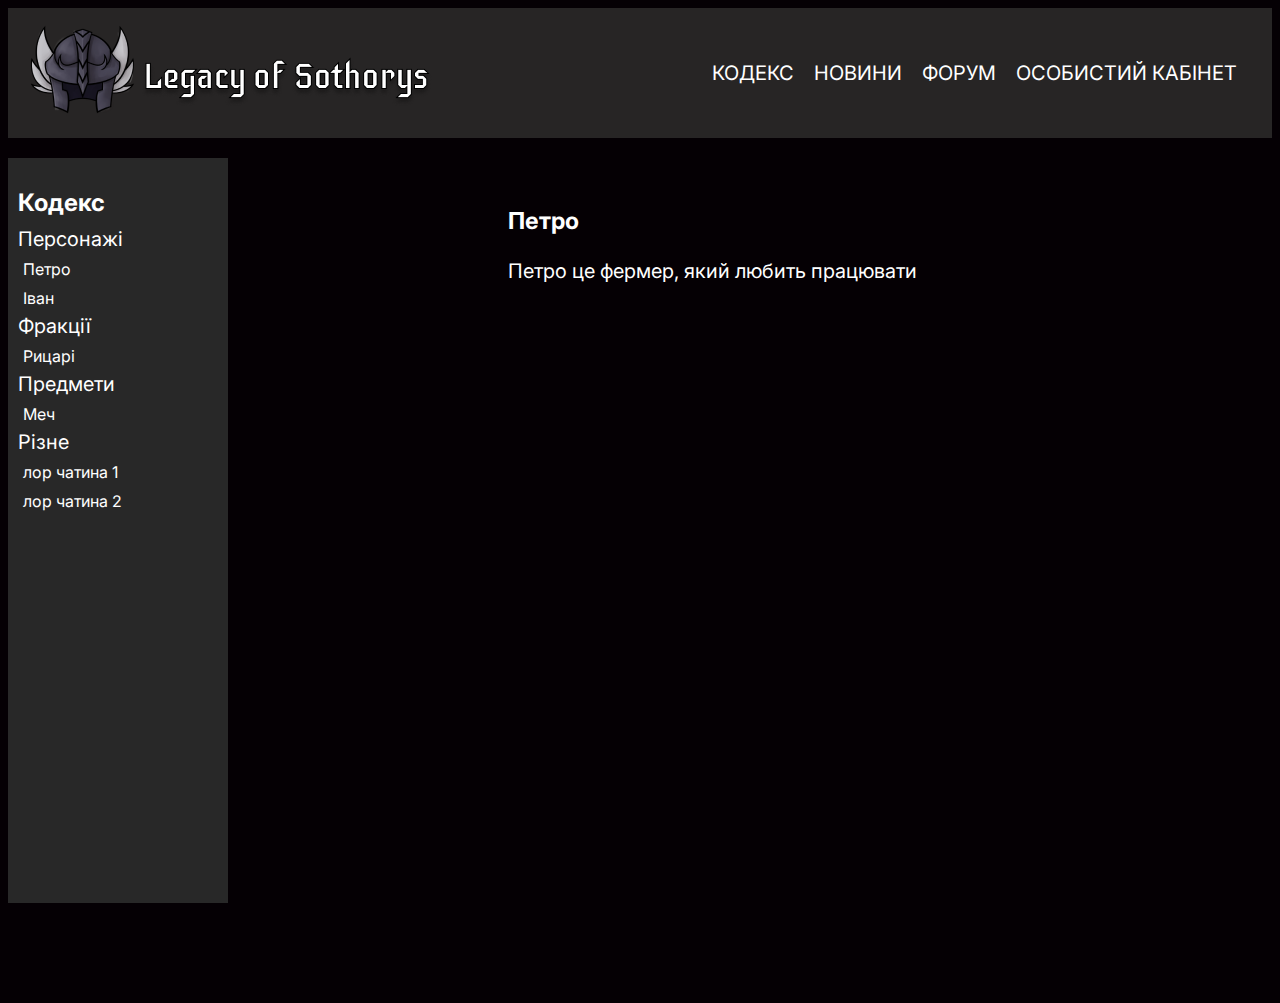
==== info.html @ 319db207 "1" ====
<!DOCTYPE html>
<html lang="en">
<head>
    <meta charset="UTF-8">
    <meta http-equiv="X-UA-Compatible" content="IE=edge">
    <meta name="viewport" content="width=device-width, initial-scale=1.0">
    <title>Кодекс Legacy of  Sothorys</title>
    <link rel="preconnect" href="https://fonts.googleapis.com">
    <link rel="preconnect" href="https://fonts.gstatic.com" crossorigin>
    <link href="https://fonts.googleapis.com/css2?family=Inter&display=swap" rel="stylesheet">
    <link rel="stylesheet" href="/styles/style.css">
    <link href="https://cdnjs.cloudflare.com/ajax/libs/normalize/8.0.1/normalize.min.css">
</head>
<link rel="shortcut icon" href="/images/web.ico" type="image/x-icon">
<body>
    <header>
        <div class="header">
            <a href="index.html" class="header__logo"><img src="/images/Logo.png" alt="Logo"></a>
            <nav>
                <ul class="nav">
                    <li class="nav__item">
                        <a href="info.html" class="nav__link">Кодекс</a>
                    </li>
                    <li class="nav__item">
                        <a href="news.html" class="nav__link">Новини</a>
                    </li>
                    <li class="nav__item">
                        <a href="#" class="nav__link">Форум</a>
                    </li>
                    <li class="nav__item">
                        <a href="log.html" class="nav__link">Особистий кабінет</a>
                    </li>
                </ul>
            </nav>
        </div>
    </header>
    <div class="Titels">
        <h2 class="Titels__title">Кодекс</h2>
        <ul class="infos">
            <li class="infos__item">
                <a class="infos__item">Персонажі</a>
            </li>
            <li class="infos__item">
                <a href="#" class="infos__link">Петро</a>
            </li>
            <li class="infos__item">
                <a href="#" class="infos__link">Іван</a>
            </li>
            <li class="infos__item">
                <a class="infos__item">Фракції</a>
            </li>
            <li class="infos__item">
                <a href="#" class="infos__link">Рицарі</a>
            </li>
            <li class="infos__item">
                <a class="infos__item">Предмети</a>
            </li>
            <li class="infos__item">
                <a href="#" class="infos__link">Меч</a>
            </li>
            <li class="infos__item">
                <a class="infos__item">Різне</a>
            </li>
            <li class="infos__item">
                <a href="#" class="infos__link">лор чатина 1</a>
            </li>
            <li class="infos__item">
                <a href="#" class="infos__link">лор чатина 2</a>
            </li>
        </ul>
    </div>
    <div class="Textos">
        <h3 class="Textos__title">Петро</h3>
        <p class="Textos__text">Петро це фермер, який любить працювати</p>
    </div>
</body>
</html>
---- styles/style.css ----
@charset "UTF-8";
html {
  font-size: 10px;
}

body {
  color: #FFFFFF;
  background-color: #050004;
  font-size: 20px;
  font-family: "Inter", sans-serif;
  overflow-x: hidden;
}

a {
  text-decoration: none;
}

.header {
  display: flex;
  background-color: #272525;
  justify-content: space-between;
  align-items: center;
  height: 100px;
  max-width: 1940px;
  margin: 0 auto;
  padding: 15px 15px;
}

.container {
  max-width: 1940px;
  margin: 0 auto;
  padding: 0 15px;
}

.nav {
  list-style: none;
  display: flex;
  text-transform: uppercase;
}
.nav__item {
  margin-right: 20px;
}
.nav__item:last-child {
  margin-right: 20px;
}
.nav__link {
  color: #FFFFFF;
  text-decoration: none;
}

.banner {
  text-align: center;
  background-color: #050004;
  background-image: url(/images/Back.png);
  color: #FFFFFF;
  max-width: 1940px;
  padding-top: 150px;
  padding-bottom: 657px;
}
.banner__title {
  font-size: 8rem;
  max-width: 920px;
  margin: 0 auto;
}
.banner__text {
  max-width: 800px;
  margin: 0 auto;
}
.banner__img {
  position: relative;
  top: 172px;
}

.section {
  background-color: #050004;
  max-width: 1940px;
  max-height: 900px;
}
.section__title {
  position: relative;
  left: 25px;
}

.btn {
  display: flex;
  align-items: center;
  justify-content: center;
  padding-top: 70px;
}
.btn__btn {
  font-size: 45px;
  background-color: #FF7518;
  padding: 1.5rem 4.5rem;
  color: #FFFFFF;
  border-radius: 0.8rem;
}

.news {
  display: flex;
  justify-content: space-between;
  top: 50px;
}

.news-info {
  display: flex;
  background-color: #282828;
  width: 500px;
  height: 600px;
  border-radius: 0.8rem;
}
.news-info__title {
  position: relative;
  top: 290px;
  font-size: 2.5rem;
  left: 25px;
}
.news-info__img1 {
  position: relative;
  bottom: 675px;
  left: 25px;
}
.news-info__line1 {
  display: flex;
  position: relative;
  width: 450px;
  height: 2px;
  bottom: 615px;
  left: 25px;
}

.news-list {
  display: flex;
  max-width: 400px;
  font-size: 1.5rem;
  position: relative;
  bottom: 250px;
  right: 15px;
}
.news-list__btn {
  display: flex;
  position: absolute;
  top: 138px;
  left: 99px;
  font-size: 2.5rem;
  background-color: #6B8E23;
  padding: 0.7rem 10rem;
  color: #FFFFFF;
  border-radius: 0.8rem;
}

.news-item {
  position: relative;
  margin: 0 auto;
}

.news-item1 {
  position: relative;
  margin: 0 auto;
}

.news-item2 {
  position: relative;
  margin: 0 auto;
}

.newsbtn {
  display: flex;
  position: relative;
  right: 526px;
  bottom: 300px;
}
.newsbtn__btn {
  border: 1px solid #FF7518;
  font-size: 45px;
  background-color: #FF7518;
  padding: 1.5rem 4.5rem;
  color: #FFFFFF;
  border-radius: 0.8rem;
}

.contacts {
  background-color: #050004;
  max-width: 1940px;
}

.info {
  display: flex;
  background-color: #282828;
  width: 500px;
  height: 500px;
  border-radius: 0.8rem;
  position: relative;
  left: 17%;
}
.info__header__img {
  display: flex;
  position: relative;
  bottom: 18px;
}
.info__btn__btn {
  display: flex;
  position: absolute;
  left: 50%;
  transform: translate(-50%, 0);
  top: 88%;
  font-size: 2.5rem;
  background-color: #050004;
  padding: 0.7rem 4rem;
  color: #FFFFFF;
  border-radius: 0.8rem;
}
.info__end {
  display: flex;
}

.links1 {
  display: flex;
  background-color: #282828;
  width: 500px;
  height: 500px;
  border-radius: 0.8rem;
  position: relative;
  left: 50%;
}
.links1__header {
  display: flex;
}
.links1__header__img {
  display: flex;
  max-height: 90px;
  max-width: 500px;
  position: relative;
}
.links1__header__title {
  display: flex;
  position: absolute;
  left: 82px;
}
.links1__btn {
  position: relative;
  right: 85%;
}
.links1__btn__instagram {
  display: flex;
  position: absolute;
  max-width: 350px;
  max-height: 90px;
  top: 25%;
}
.links1__btn__tiktok {
  display: flex;
  position: absolute;
  max-width: 350px;
  max-height: 90px;
  top: 47%;
}
.links1__btn__patreon {
  display: flex;
  position: absolute;
  max-width: 350px;
  max-height: 90px;
  top: 70%;
}

.end {
  background-color: #050004;
  max-width: 1940px;
}

.ending {
  display: flex;
}
.ending__text {
  top: 15px;
  display: flex;
  position: relative;
  left: 50%;
  transform: translate(-50%, 0);
  border-top: solid;
}

.start {
  background-color: #050004;
  max-width: 1940px;
}
.start__title {
  position: relative;
  left: 25px;
}

.step {
  position: relative;
  left: 25px;
}
.step__first {
  display: flex;
  position: relative;
}
.step__first__img {
  position: relative;
}
.step__first__title {
  position: absolute;
  left: 80px;
  bottom: 313px;
  font-size: 40px;
}
.step__first__text {
  position: absolute;
  left: 80px;
  bottom: 227px;
  max-width: 500px;
}
.step__first__rools {
  display: flex;
  position: absolute;
  left: 77px;
  bottom: 193px;
  background-color: #FF7518;
  padding: 1rem 0.9rem;
  border-radius: 0.8rem;
  color: #fff;
}
.step__first__registration {
  display: flex;
  position: absolute;
  left: 304px;
  bottom: 193px;
  background-color: #6B8E23;
  padding: 1rem 0.9rem;
  border-radius: 0.8rem;
  color: #fff;
}
.step__two {
  position: relative;
  top: 45px;
}
.step__two__img {
  position: relative;
}
.step__two__title {
  position: absolute;
  left: 80px;
  bottom: 336px;
  font-size: 40px;
}
.step__two__text {
  position: absolute;
  left: 80px;
  bottom: 260px;
  max-width: 500px;
}
.step__two__windows {
  display: inline-block;
  position: relative;
  padding: 12px 40px 12px 16px;
  background-color: #FF7518;
  color: #fff;
  font-weight: 500;
  font-size: 18px;
  border-radius: 0.8rem;
  bottom: 190px;
  left: 10px;
}
.step__two__windows__text {
  display: block;
  margin-bottom: 6px;
}
.step__two__windows__subtext {
  display: block;
  font-weight: 300;
}
.step__two__linux {
  display: inline-block;
  position: relative;
  padding: 12px 40px 12px 16px;
  background-color: #6B8E23;
  color: #fff;
  font-weight: 500;
  font-size: 18px;
  border-radius: 0.8rem;
  bottom: 190px;
  left: 20px;
}
.step__two__linux__text {
  display: block;
  margin-bottom: 6px;
}
.step__two__linux__subtext {
  display: block;
  font-weight: 300;
}
.step__last {
  position: relative;
  top: 60px;
}
.step__last__title {
  position: absolute;
  left: 80px;
  bottom: -26px;
  font-size: 40px;
}

.step__two__windows::before {
  content: "";
  display: block;
  position: absolute;
  top: 0;
  right: 0;
  bottom: 0;
  width: 60px;
  background-image: url("/images/wind.png");
  background-position: center bottom;
  background-repeat: no-repeat;
}

.step__two__linux::before {
  content: "";
  display: block;
  position: absolute;
  top: 0;
  right: 0;
  bottom: 0;
  width: 60px;
  background-image: url("/images/linux.png");
  background-position: center bottom;
  background-repeat: no-repeat;
}

.Reg {
  text-align: center;
  background-color: #050004;
  background-image: url(/images/Back.png);
  max-width: 1940px;
  padding-top: 150px;
  padding-bottom: 633px;
}

.registration-container {
  background-color: rgba(30, 30, 30, 0.8);
  color: #fff;
  position: fixed;
  top: 60%;
  left: 50%;
  transform: translate(-50%, -50%);
  padding: 30px;
  border-radius: 10px;
  box-shadow: 0px 0px 20px 0px rgba(0, 0, 0, 0.3);
  max-width: 600px;
}

.registration-container h2 {
  margin-top: 0;
}

.form-row {
  display: flex;
  justify-content: space-between;
}

.form-group {
  margin-bottom: 20px;
}

label {
  display: block;
  margin-bottom: 5px;
}

input[type=text],
input[type=email],
input[type=password] {
  border: 1px solid #ccc;
  background-color: rgba(255, 255, 255, 0.1);
  color: #fff;
}

button[type=submit] {
  display: block;
  margin-top: 30px;
  padding: 20px 156px;
  border: 1px solid #ccc;
  border-radius: 5px;
  background-color: rgba(255, 255, 255, 0.1);
  color: #fff;
  cursor: pointer;
}

button[type=submit]:hover {
  background-color: rgba(255, 255, 255, 0.2);
}

.login-section {
  background-color: rgba(30, 30, 30, 0.8);
  color: white;
  width: 400px;
  margin: 0 auto;
  padding: 20px;
  border-radius: 10px;
  text-align: center;
}

.login-section h2 {
  font-size: 24px;
  margin-bottom: 20px;
}

.login-form {
  display: flex;
  flex-direction: column;
}

.input-group {
  display: flex;
  flex-direction: row;
  align-items: center;
  margin-bottom: 10px;
}

.input-group label {
  margin-right: 10px;
}

.input-group input {
  padding: 5px;
  border: 1px solid gray;
  border-radius: 5px;
  font-size: 16px;
  width: 100%;
}

.button-group {
  display: flex;
  justify-content: center;
  margin-top: 20px;
}

.button-group button {
  padding: 10px 20px;
  background-color: gray;
  border: none;
  color: white;
  font-size: 16px;
  border-radius: 5px;
  cursor: pointer;
}

.links-group {
  margin-top: 20px;
}

.links-group a {
  margin-right: 10px;
  color: white;
  text-decoration: none;
}

.links-group a:hover {
  text-decoration: underline;
}

.Log {
  background-color: #050004;
  background-image: url(/images/Back.png);
  max-width: 1940px;
  padding-top: 150px;
  padding-bottom: 229px;
}

.login-section {
  background-color: #1E1E1E;
  opacity: 0.8;
  color: #FFF;
  text-align: center;
  padding: 50px;
}

.login-section h2 {
  margin-top: -20px;
  font-size: 34px;
  margin-bottom: 30px;
}

.form-group {
  display: flex;
  flex-direction: column;
  margin-bottom: 20px;
}

.form-group label {
  align-self: flex-start;
  margin-bottom: 5px;
}

.form-group input {
  padding: 10px;
  border: 1px solid #888;
  border-radius: 5px;
  background-color: #1E1E1E;
  color: #FFF;
}

.form-group input:focus {
  outline: none;
  border-color: #0CF;
}

.form-group input[type=submit] {
  background-color: #1E1E1E;
  border: 1px solid #888;
  border-radius: 5px;
  color: #FFF;
  padding: 10px 20px;
  cursor: pointer;
}

.form-group input[type=submit]:hover {
  background-color: #0CF;
  border-color: #0CF;
  color: #FFF;
}

.links {
  margin-top: 20px;
}

.links a {
  color: #FFF;
  text-decoration: none;
  margin-right: 20px;
}

.links a:hover {
  color: #0CF;
}

.logbtn {
  border: 1px solid white;
  padding: 2px 15px;
  color: #FFFFFF;
  border-color: #FFF;
  border-radius: 0.8rem;
}

/* Стили для ячеек новостей */
.news-itemm {
  background-color: #272525;
  color: white;
  margin-bottom: 20px;
  margin: 0 auto;
  text-align: center;
  top: 50px;
  max-width: 900px;
  max-height: 600px;
}
.news-itemm__date {
  position: relative;
  left: 25px;
}

.news-itemm h2 {
  position: relative;
  top: 10px;
}

/* Стили для изображения */
.news-itemm img {
  max-width: 100%;
}

/* Стили для кнопки "Подробней" */
.read-more {
  background-color: #FF7518;
  color: #FFFFFF;
  padding: 10px 20px;
  text-decoration: none;
  border-radius: 0.8rem;
  position: relative;
  right: 25px;
}

.new3 {
  width: 80%;
  margin: 0 auto;
  text-align: center;
}
.new3-text {
  max-width: 800px;
  position: relative;
  left: 350px;
}
.new3-btn {
  font-size: 2.5rem;
  background-color: #FF7518;
  padding: 2rem 10rem;
  border-radius: 0.8rem;
  color: #FFFFFF;
  position: relative;
  top: 25px;
}

.Titels {
  display: flex;
  flex-direction: column;
  background-color: #282828;
  padding: 10px;
  width: 200px;
  height: 725px;
  position: relative;
  top: 20px;
}

.Titels__title {
  font-size: 1.2em;
  margin-bottom: 10px;
}

.infos {
  list-style: none;
  padding: 0;
  margin: 0;
}

.infos__item {
  margin-bottom: 5px;
}

.infos__item a {
  color: #fff;
  text-decoration: none;
}

.infos__link {
  font-size: 16px;
  position: relative;
  left: 5px;
}

.infos__link:hover {
  text-decoration: underline;
}

.Textos {
  position: relative;
  left: 500px;
  bottom: 700px;
}

.prof-inf {
  position: relative;
  left: 300px;
  max-width: 400px;
  max-height: 500px;
  margin: 50px;
  background-color: #272525;
  padding: 80px 40px;
  border-radius: 10px;
}

.profile-section {
  display: flex;
  align-items: center;
  margin-bottom: 20px;
}

.profile-section label {
  font-weight: bold;
  margin-right: 10px;
}

.change-password-btn {
  background-color: #FF7518;
  color: #fff;
  padding: 5px 5px;
  border: none;
  border-radius: 30px;
  cursor: pointer;
}

.logout-btn {
  background-color: #6B8E23;
  color: #fff;
  padding: 10px 20px;
  border: none;
  border-radius: 30px;
  font-weight: bold;
  cursor: pointer;
  margin-left: auto;
}

.personalization-section {
  position: relative;
  left: 800px;
  bottom: 346px;
  max-width: 400px;
  max-height: 500px;
  margin: 50px;
  background-color: #272525;
  padding: 80px 40px;
  border-radius: 10px;
}

.personalization-section h2 {
  margin-bottom: 10px;
}

.upload-message {
  font-size: 14px;
  color: gray;
  margin-bottom: 10px;
}

.image-preview {
  border: 1px solid #ccc;
  padding: 10px;
  max-width: 100%;
  margin-bottom: 10px;
}

.upload-btn {
  background-color: orange;
  color: #fff;
  padding: 10px 20px;
  border: none;
  border-radius: 30px;
  font-weight: bold;
  cursor: pointer;
}/*# sourceMappingURL=style.css.map */
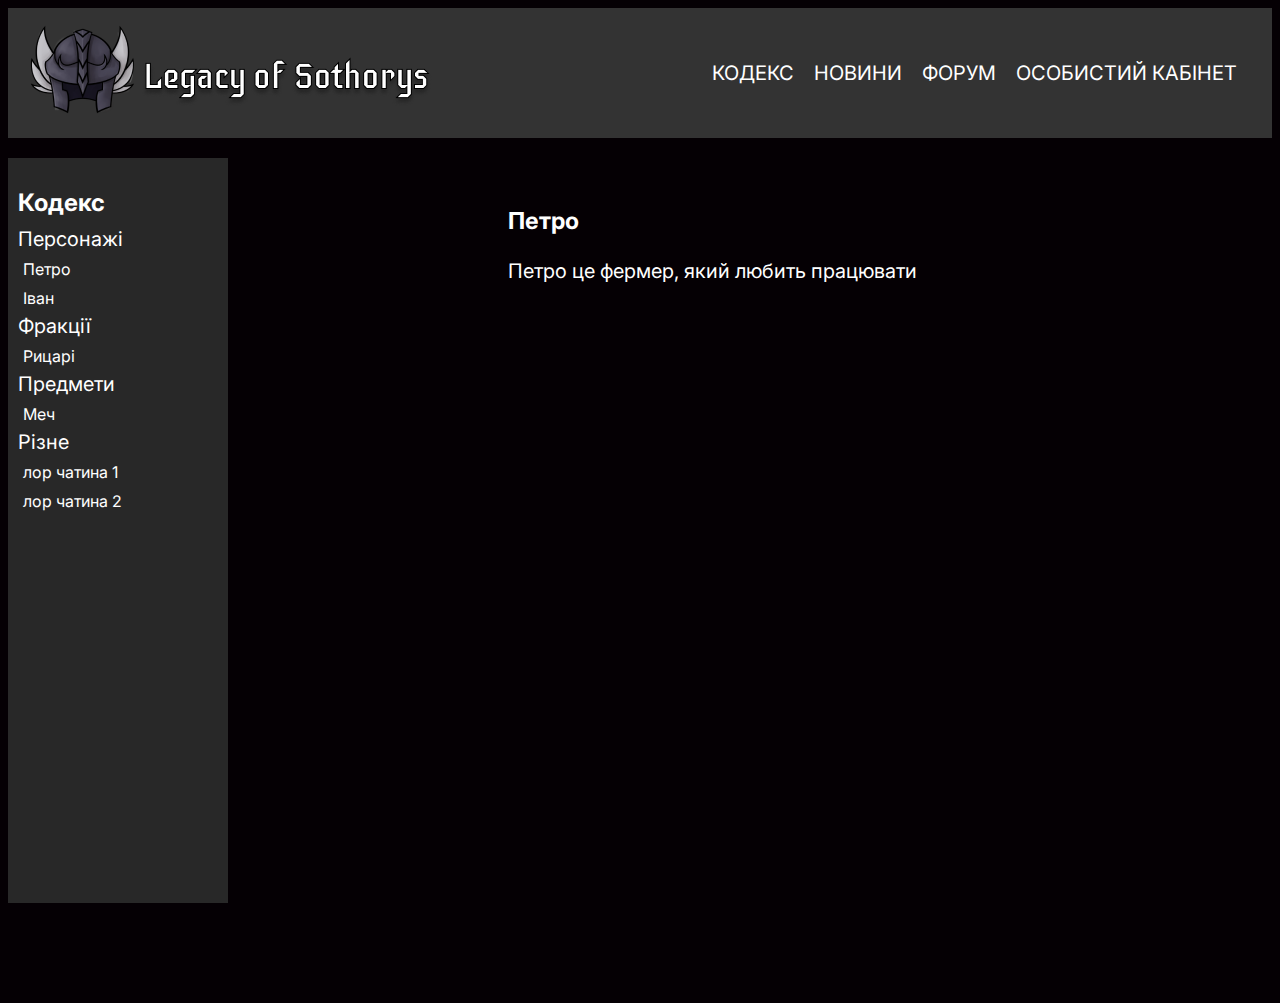
==== commit c522e4a1: "1" ====
--- a/info.html
+++ b/info.html
@@ -32,6 +32,7 @@
                     </li>
                 </ul>
             </nav>
+            <div class="navbar-toggle">&#9776;</div>
         </div>
     </header>
     <div class="Titels">
@@ -73,5 +74,15 @@
         <h3 class="Textos__title">Петро</h3>
         <p class="Textos__text">Петро це фермер, який любить працювати</p>
     </div>
+    <script>
+        document.addEventListener('DOMContentLoaded', function () {
+            var navbarToggle = document.querySelector('.navbar-toggle');
+            var navbarMenu = document.querySelector('.nav');
+
+            navbarToggle.addEventListener('click', function () {
+                navbarMenu.classList.toggle('navbar-open');
+            });
+        });
+    </script>
 </body>
 </html>--- a/styles/style.css
+++ b/styles/style.css
@@ -17,19 +17,15 @@
 
 .header {
   display: flex;
-  background-color: #272525;
+  background-color: #333;
   justify-content: space-between;
   align-items: center;
   height: 100px;
   max-width: 1940px;
   margin: 0 auto;
   padding: 15px 15px;
-}
-
-.container {
-  max-width: 1940px;
-  margin: 0 auto;
-  padding: 0 15px;
+  position: relative; /* Добавлено */
+  z-index: 999; /* Добавлено */
 }
 
 .nav {
@@ -37,17 +33,45 @@
   display: flex;
   text-transform: uppercase;
 }
+
 .nav__item {
   margin-right: 20px;
 }
-.nav__item:last-child {
-  margin-right: 20px;
-}
+
 .nav__link {
-  color: #FFFFFF;
+  color: #fff;
   text-decoration: none;
 }
 
+.navbar-toggle {
+  display: none;
+}
+
+@media screen and (max-width: 930px) {
+  .nav {
+    display: none;
+    flex-direction: column;
+    align-items: center;
+    background-color: #333;
+    padding: 20px;
+    position: absolute;
+    top: 100px;
+    left: 0;
+    right: 0;
+    z-index: 999; /* Добавлено */
+  }
+  .navbar-open {
+    display: flex;
+  }
+  .navbar-toggle {
+    display: block;
+    cursor: pointer;
+    color: #fff;
+    font-size: 24px;
+    position: relative; /* Добавлено */
+    z-index: 1000; /* Добавлено */
+  }
+}
 .banner {
   text-align: center;
   background-color: #050004;
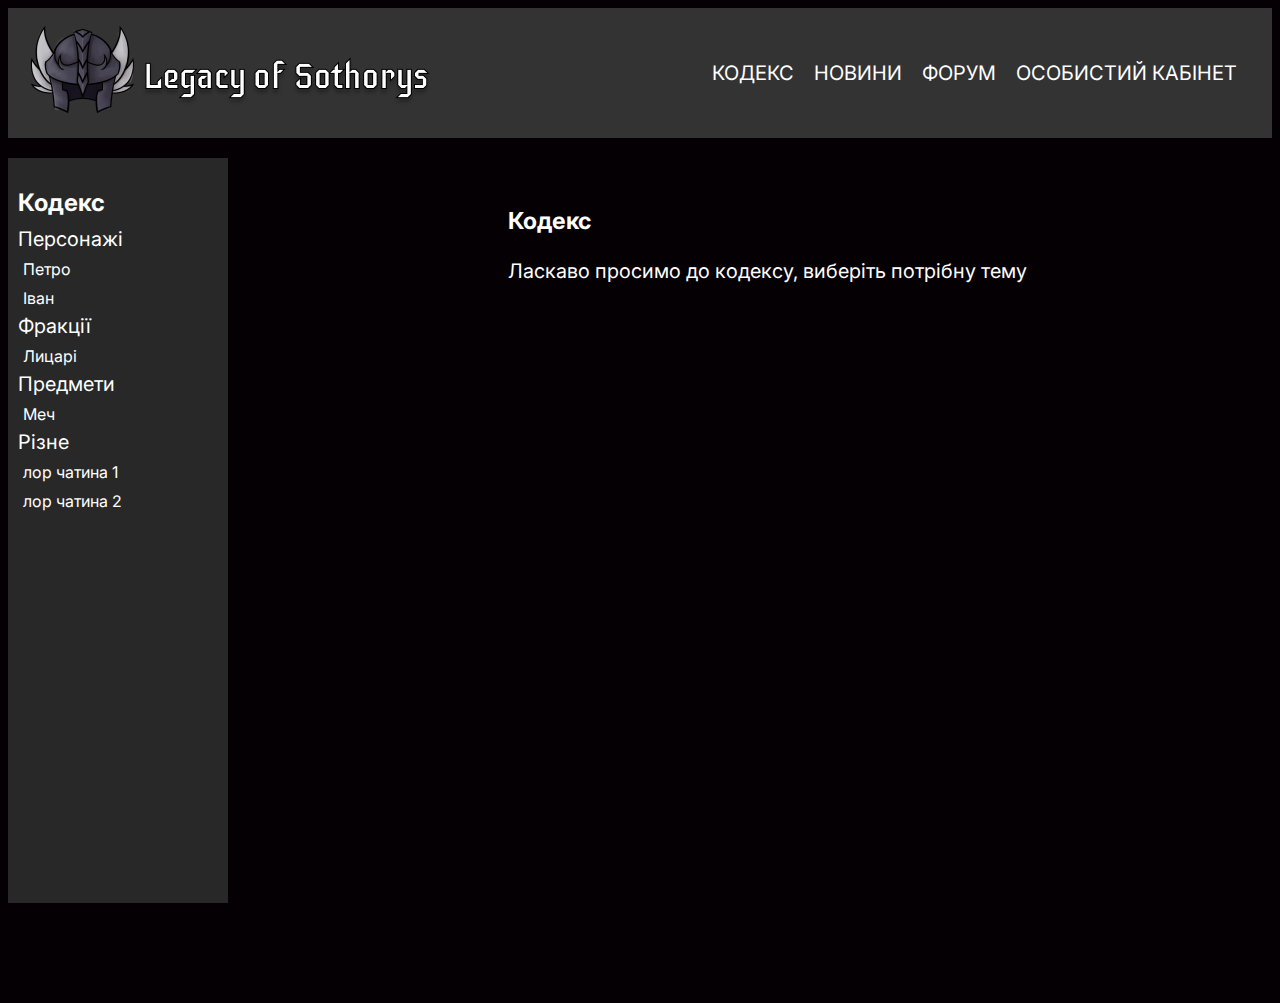
==== commit 45a1f504: "1" ====
--- a/info.html
+++ b/info.html
@@ -42,38 +42,86 @@
                 <a class="infos__item">Персонажі</a>
             </li>
             <li class="infos__item">
-                <a href="#" class="infos__link">Петро</a>
+                <a href="#" class="infos__link1">Петро</a>
             </li>
             <li class="infos__item">
-                <a href="#" class="infos__link">Іван</a>
+                <a href="#" class="infos__link2">Іван</a>
             </li>
             <li class="infos__item">
                 <a class="infos__item">Фракції</a>
             </li>
             <li class="infos__item">
-                <a href="#" class="infos__link">Рицарі</a>
+                <a href="#" class="infos__link3">Лицарі</a>
             </li>
             <li class="infos__item">
                 <a class="infos__item">Предмети</a>
             </li>
             <li class="infos__item">
-                <a href="#" class="infos__link">Меч</a>
+                <a href="#" class="infos__link4">Меч</a>
             </li>
             <li class="infos__item">
                 <a class="infos__item">Різне</a>
             </li>
             <li class="infos__item">
-                <a href="#" class="infos__link">лор чатина 1</a>
+                <a href="#" class="infos__link5">лор чатина 1</a>
             </li>
             <li class="infos__item">
-                <a href="#" class="infos__link">лор чатина 2</a>
+                <a href="#" class="infos__link6">лор чатина 2</a>
             </li>
         </ul>
     </div>
     <div class="Textos">
-        <h3 class="Textos__title">Петро</h3>
-        <p class="Textos__text">Петро це фермер, який любить працювати</p>
+        <h3 class="pageTitle">Кодекс</h3>
+        <p class="textContainer">Ласкаво просимо до кодексу, виберіть потрібну тему</p>
     </div>
+    <script>
+        // Получаем ссылки на элементы
+        var link1 = document.querySelector('.infos__link1');
+        var link2 = document.querySelector('.infos__link2');
+        var link3 = document.querySelector('.infos__link3');
+        var link4 = document.querySelector('.infos__link4');
+        var link5 = document.querySelector('.infos__link5');
+        var link6 = document.querySelector('.infos__link6');
+        var pageTitle = document.querySelector(".pageTitle");
+        var textContainer = document.querySelector(".textContainer");
+
+        // Назначаем обработчики событий для кнопок
+        link1.addEventListener("click", function(event) {
+        event.preventDefault(); // Отменяем переход по ссылке
+        pageTitle.innerHTML = "Петро";
+        textContainer.innerHTML = "Петро це фермер, який любить працювати";
+        });
+
+        link2.addEventListener("click", function(event) {
+        event.preventDefault(); // Отменяем переход по ссылке
+        pageTitle.innerHTML = "Іван";
+        textContainer.innerHTML = "Іван це інший персонаж";
+        });
+
+        link3.addEventListener("click", function(event) {
+        event.preventDefault(); // Отменяем переход по ссылке
+        pageTitle.innerHTML = "Лицарі";
+        textContainer.innerHTML = "Лицарі це орден захисників";
+        });
+
+        link4.addEventListener("click", function(event) {
+        event.preventDefault(); // Отменяем переход по ссылке
+        pageTitle.innerHTML = "Меч";
+        textContainer.innerHTML = "Меч стандартне спорядження лицарів";
+        });
+
+        link5.addEventListener("click", function(event) {
+        event.preventDefault(); // Отменяем переход по ссылке
+        pageTitle.innerHTML = "лор чатина 1";
+        textContainer.innerHTML = "1";
+        });
+
+        link6.addEventListener("click", function(event) {
+        event.preventDefault(); // Отменяем переход по ссылке
+        pageTitle.innerHTML = "лор чатина 2";
+        textContainer.innerHTML = "2";
+        });
+    </script>
     <script>
         document.addEventListener('DOMContentLoaded', function () {
             var navbarToggle = document.querySelector('.navbar-toggle');
--- a/styles/style.css
+++ b/styles/style.css
@@ -72,6 +72,41 @@
     z-index: 1000; /* Добавлено */
   }
 }
+@media screen and (max-width: 1562px) {
+  .news {
+    display: flex;
+    flex-direction: column;
+    top: 50px;
+  }
+  .news-item1 {
+    position: relative;
+    bottom: 370px;
+  }
+  .news-item2 {
+    position: relative;
+    bottom: 740px;
+  }
+  .newsbtn {
+    display: flex;
+    position: relative;
+    left: 50%;
+  }
+  .info {
+    display: flex;
+    flex-direction: column;
+    position: relative;
+    top: 1219px;
+  }
+  .info-links {
+    display: flex;
+    position: relative;
+    left: 50px;
+  }
+  .ending {
+    position: relative;
+    top: 1089px;
+  }
+}
 .banner {
   text-align: center;
   background-color: #050004;
@@ -190,7 +225,8 @@
 .newsbtn {
   display: flex;
   position: relative;
-  right: 526px;
+  right: 60%;
+  transform: translate(-50%, 0);
   bottom: 300px;
 }
 .newsbtn__btn {
@@ -207,7 +243,7 @@
   max-width: 1940px;
 }
 
-.info {
+.info-links {
   display: flex;
   background-color: #282828;
   width: 500px;
@@ -216,15 +252,15 @@
   position: relative;
   left: 17%;
 }
-.info__header__img {
+.info-links__header__img {
   display: flex;
   position: relative;
   bottom: 18px;
 }
-.info__btn__btn {
-  display: flex;
-  position: absolute;
-  left: 50%;
+.info-links__btn__btn {
+  display: flex;
+  position: relative;
+  right: 94%;
   transform: translate(-50%, 0);
   top: 88%;
   font-size: 2.5rem;
@@ -233,11 +269,11 @@
   color: #FFFFFF;
   border-radius: 0.8rem;
 }
-.info__end {
-  display: flex;
-}
-
-.links1 {
+.info-links__end {
+  display: flex;
+}
+
+.info-links1 {
   display: flex;
   background-color: #282828;
   width: 500px;
@@ -245,40 +281,41 @@
   border-radius: 0.8rem;
   position: relative;
   left: 50%;
-}
-.links1__header {
-  display: flex;
-}
-.links1__header__img {
+  bottom: 507px;
+}
+.info-links1__header {
+  display: flex;
+}
+.info-links1__header__img {
   display: flex;
   max-height: 90px;
   max-width: 500px;
   position: relative;
 }
-.links1__header__title {
+.info-links1__header__title {
   display: flex;
   position: absolute;
   left: 82px;
 }
-.links1__btn {
+.info-links1__btn {
   position: relative;
   right: 85%;
 }
-.links1__btn__instagram {
+.info-links1__btn__instagram {
   display: flex;
   position: absolute;
   max-width: 350px;
   max-height: 90px;
   top: 25%;
 }
-.links1__btn__tiktok {
+.info-links1__btn__tiktok {
   display: flex;
   position: absolute;
   max-width: 350px;
   max-height: 90px;
   top: 47%;
 }
-.links1__btn__patreon {
+.info-links1__btn__patreon {
   display: flex;
   position: absolute;
   max-width: 350px;
@@ -711,7 +748,7 @@
 .new3-text {
   max-width: 800px;
   position: relative;
-  left: 350px;
+  margin: 0 auto;
 }
 .new3-btn {
   font-size: 2.5rem;
@@ -770,9 +807,45 @@
   bottom: 700px;
 }
 
+.infos__link1 {
+  font-size: 16px;
+  position: relative;
+  left: 5px;
+}
+
+.infos__link2 {
+  font-size: 16px;
+  position: relative;
+  left: 5px;
+}
+
+.infos__link3 {
+  font-size: 16px;
+  position: relative;
+  left: 5px;
+}
+
+.infos__link4 {
+  font-size: 16px;
+  position: relative;
+  left: 5px;
+}
+
+.infos__link5 {
+  font-size: 16px;
+  position: relative;
+  left: 5px;
+}
+
+.infos__link6 {
+  font-size: 16px;
+  position: relative;
+  left: 5px;
+}
+
 .prof-inf {
   position: relative;
-  left: 300px;
+  margin: 0 auto;
   max-width: 400px;
   max-height: 500px;
   margin: 50px;
@@ -814,8 +887,6 @@
 
 .personalization-section {
   position: relative;
-  left: 800px;
-  bottom: 346px;
   max-width: 400px;
   max-height: 500px;
   margin: 50px;
